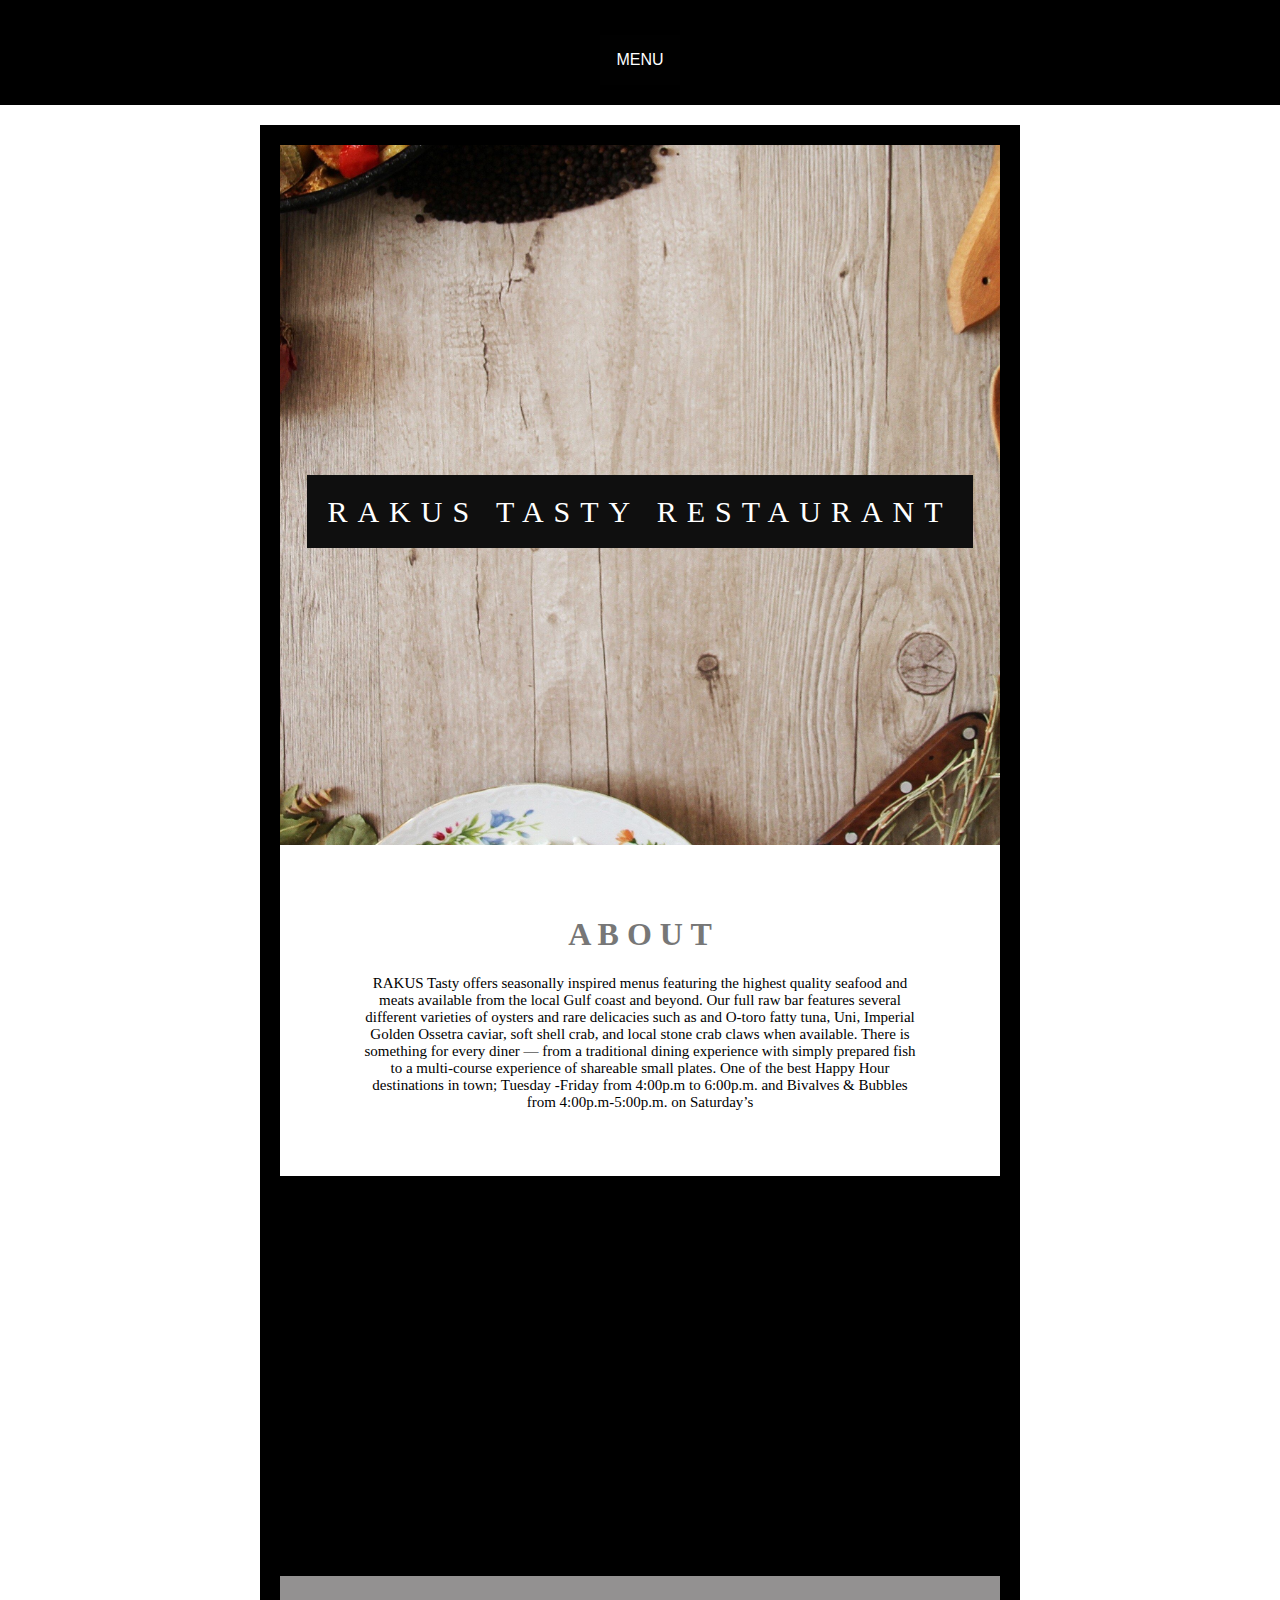
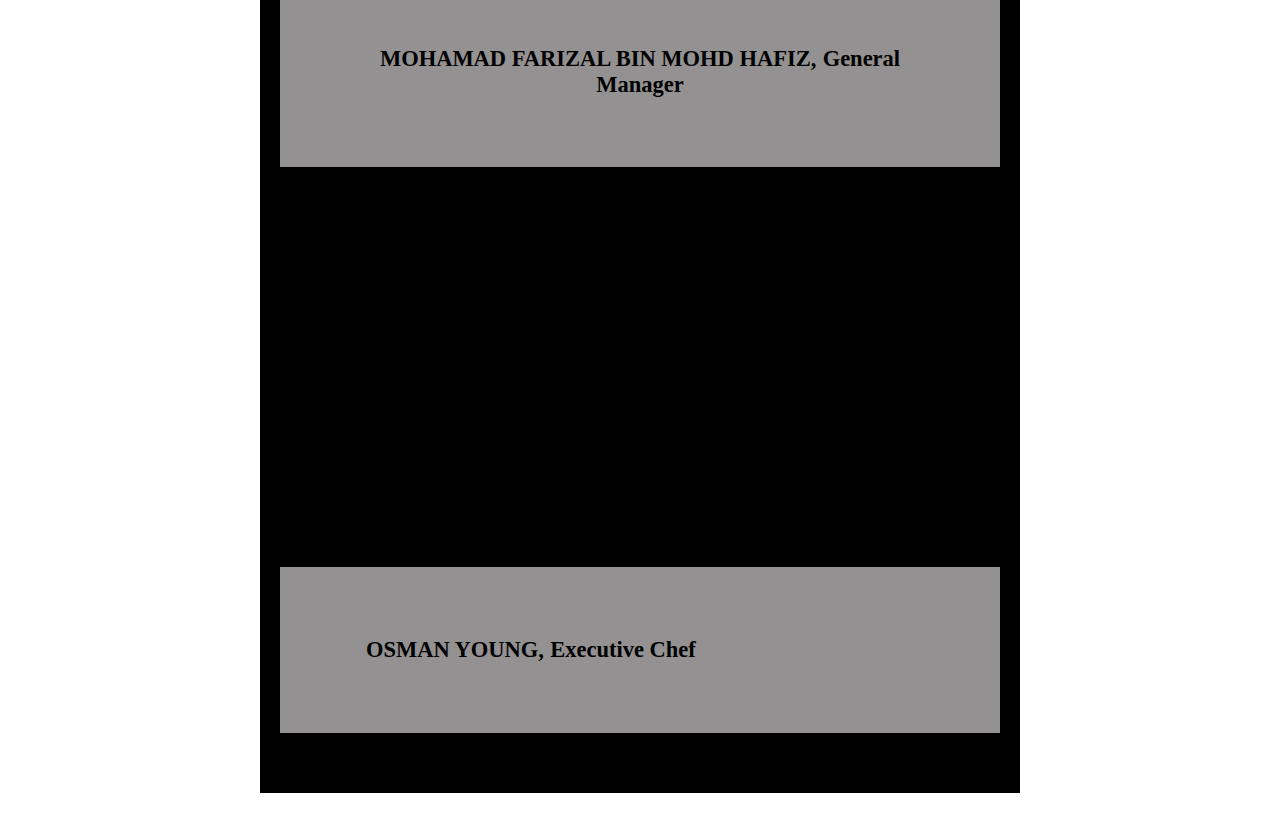
==== index.html @ c604058d "Add files via upload" ====
<!DOCTYPE html>
<html>

  <head>
    <title>My Restaurant</title>
    <link rel="stylesheet" href="style.css">
    <script src="script.js"></script>
  </head>
  <body>


 
 <div class="header">
  <header>
    <p></p>
    <div class="dropdown">
      <button id="myBtn" class="dropbtn">MENU</button>
      <div id="myDropdown" class="dropdown-content">
  
        <a href="menu.html">Menus</a>
    
      </div>
    </div>
    </header>
  </div>

    

    
<main>





  <div class="header">
    <div class="bgimg-1">
      <div class="caption">
      <span class="border">RAKUS TASTY RESTAURANT</span>
      </div>
    </div>
    
    <div style="color: #777;background-color:white;text-align:center;padding:50px 80px;text-align: justify;">
      <h1 style="text-align:center;">A B O U T</h1>
      <p style="text-align: center;" >RAKUS Tasty offers seasonally inspired menus featuring the highest quality seafood and meats available from the local Gulf coast and beyond. Our full raw bar features several different varieties of oysters and rare delicacies such as and O-toro fatty tuna, Uni, Imperial Golden Ossetra caviar, soft shell crab, and local stone crab claws when available. There is something for every diner — from a traditional dining experience with simply prepared fish to a multi-course experience of shareable small plates. One of the best Happy Hour destinations in town; Tuesday -Friday from 4:00p.m to 6:00p.m. and Bivalves & Bubbles from 4:00p.m-5:00p.m. on Saturday’s
        </p>
    </div>
    
    <div class="bgimg-2">
      <div class="caption">
      <span class="border" style="background-color:transparent;font-size:25px;color: #f7f7f7;"></span>
      </div>
    </div>
    
    <div style="position:relative;">
      <div style="background-color:rgba(200, 198, 198, 0.735);text-align:center;padding:50px 80px;text-align: justify;">
    <button id="button">
            <h2><span style="font-family:BLA;">MOHAMAD FARIZAL BIN MOHD HAFIZ,</span>
              <span style='font-family:Lucida Handwriting', cursive;>General Manager</span></h2>
            </button>
            
            <p id="paragraph" style="display: none;">Graduate of the University of Houston in business marketing, Adrian got the hospitality bug early in his career. As a Houston hospitality industry veteran with 28 plus years’ experience, he has worked with some of the most respected restaurateurs in the city. Experienced and knowledgeable as the wine buyer for 1751, Adrian enjoys finding unique wine varietals and wineries from around the world at a price point that makes it easy for everyone to enjoy their favorite bottle. Ask Adrian for that superb glass or great bottle to enjoy with your meal..</p>
      </div>
    </div>
    
    <div class="bgimg-3">
      <div class="caption">
      <span class="border" style="background-color:transparent;font-size:25px;color: #f7f7f7;"></span>
      </div>
    </div>
    
    <div style="position:relative;">
      <div style="background-color:rgb(200, 198, 198, 0.735);text-align:center;padding:50px 80px;text-align: justify;">
      <button id="button2">
            <h2><span style="font-family:BLA;">OSMAN YOUNG,</span>
              <span style='font-family:Lucida Handwriting', cursive;>Executive Chef</span></h2>
            </button>
            
            <p id="paragraph2" style="display: none;">After attending Culinary Institute of America, Young was in Denver at steakhouse Guard & Grace before heading to San Francisco to work at the acclaimed one-star Michael Mina. He then headed to Chicago where he was at Michelin three-star restaurant, Alinea. Young has been in Houston since 2019 where he has spent time at both Guard & Grace and most recently at Sixty Vines. Young brings more than 7 years of experience at Michelin star and fine dining restaurants.</p>
        </div>
      </div>
    </div>
    <div class="footer">
  </main>
 
    
  

  <script>




document.getElementById("myBtn").onclick = function() {myFunction()};


function myFunction() {
  document.getElementById("myDropdown").classList.toggle("show");
}

    var button = document.getElementById("button");
    var text = document.getElementById("button");
    var button2 = document.getElementById("button2");
    var text2 = document.getElementById("button2");
    var paragraph = document.getElementById("paragraph");
    var paragraph2 = document.getElementById("paragraph2");
    var isOn = false;
  
    button.addEventListener("click", function() {
      if (isOn) {
        button.removeEventListener("click", toggleParagraph);
        paragraph.style.display = "none";
        isOn = false;
      } else {
        button.addEventListener("click", toggleParagraph);
        paragraph.style.display = "block";
        isOn = true;
      }
    });
  
    function toggleParagraph() {
      if (paragraph.style.display === "block") {
        paragraph.style.display = "none";
      } else {
        paragraph.style.display = "block";
      }
    }

    text.addEventListener("mouseover", function() {
    text.style.color = "gold";
  });

  text.addEventListener("mouseout", function() {
    text.style.color = "black";
  });
    
    button2.addEventListener("click", function() {
      if (isOn) {
        button2.removeEventListener("click", toggleParagraph);
        paragraph2.style.display = "none";
        isOn = false;
      } else {
        button2.addEventListener("click", toggleParagraph);
        paragraph2.style.display = "block";
        isOn = true;
      }
    });
  
    function toggleParagraph() {
      if (paragraph2.style.display === "block") {
        paragraph2.style.display = "none";
      } else {
        paragraph2.style.display = "block";
      }
    }

    text2.addEventListener("mouseover", function() {
    text2.style.color = "gold";
  });

  text2.addEventListener("mouseout", function() {
    text2.style.color = "black";
  });
  </script>
  

</body>
</html>
---- style.css ----
* {
  box-sizing: border-box;
}

body {
    font-family: 'Times New Roman', Times, serif;
    margin: 0;
    overflow: scroll;
  }
  
  .header {
    background-color: rgb(0, 0, 0);
    color: white;
    padding: 20px;
    text-align: center;
  }

  .header1 {
    background-color: rgb(244, 241, 241);
    color: rgb(7, 0, 0);
    padding: 20px;
    text-align: center;
  }


  .footer {
    background-color: rgb(0, 0, 0);
    color: white;
    padding: 20px;
    text-align: center;
  }
  
  
  main {
    background-color: rgb(255, 255, 255);
    color: white;
    padding: 20px;
    text-align: center;
    
    max-width: 800px;
    margin: 0 auto;
    padding: 20px;
  }

  
  table, th, td {
    border:10px solid rgb(244, 241, 241);
  }
  
  .dropbtn {
    
    background-color: #010101;
    color: white;
    padding: 16px;
    font-size: 16px;
    border: none;
    cursor: pointer;
  }
  
  .dropbtn:hover, .dropbtn:focus {
    background-color: #d73a3a;
  }
  
  .dropdown {
    position: relative;
    display: inline-block;
  }
  
  .dropdown-content {
    
    display: none;
    position: absolute;
    background-color: #f0d2d2;
    min-width: 160px;
    overflow: auto;
    box-shadow: 0px 8px 16px 0px rgba(0,0,0,0.2);
  }
  
  .dropdown-content a {
    
    color: black;
    padding: 12px 16px;
    text-decoration: none;
    display: block;
  }
  
  .dropdown-content a:hover {background-color: #f1f1f1}
  
  .show {display:block;}

  .grid-container {
    display: grid;
    grid-template-columns: 2fr 1fr;
    grid-gap: 20px;
}

button {
  background: none;
border: none;
}
button:hover {
 background-color: none;
}
button {
 color: black;
font-size: 15px;
 
}   
p {
 color: black;
font-size: 15px;

}   
.fakeimg {
  background-color: #aaa;
  width: 100%;
  padding: 20px;
}




.bgimg-1, .bgimg-2, .bgimg-3 {
  position: relative;
  opacity: 1.00;
  background-attachment: fixed;
  background-position: center;
  background-repeat: no-repeat;
  background-size: cover;

}

.bgimg-1 {
  background-image: url("ayam.jpg");
  min-height: 700px;
}

.bgimg-2 {
  background-image: url("backimg1.png");
  min-height: 400px;
}

.bgimg-3 {
  background-image: url("backimg2.png");
  min-height: 400px;
}

.caption {
  position: absolute;
  left: 0;
  top: 50%;   
  width: 100%;
  text-align: center;

}

.caption span.border {
  background-color: rgb(15, 15, 15);
  color: #fff;
  padding: 20px;
  font-size: 30px;
  letter-spacing: 10px;
}
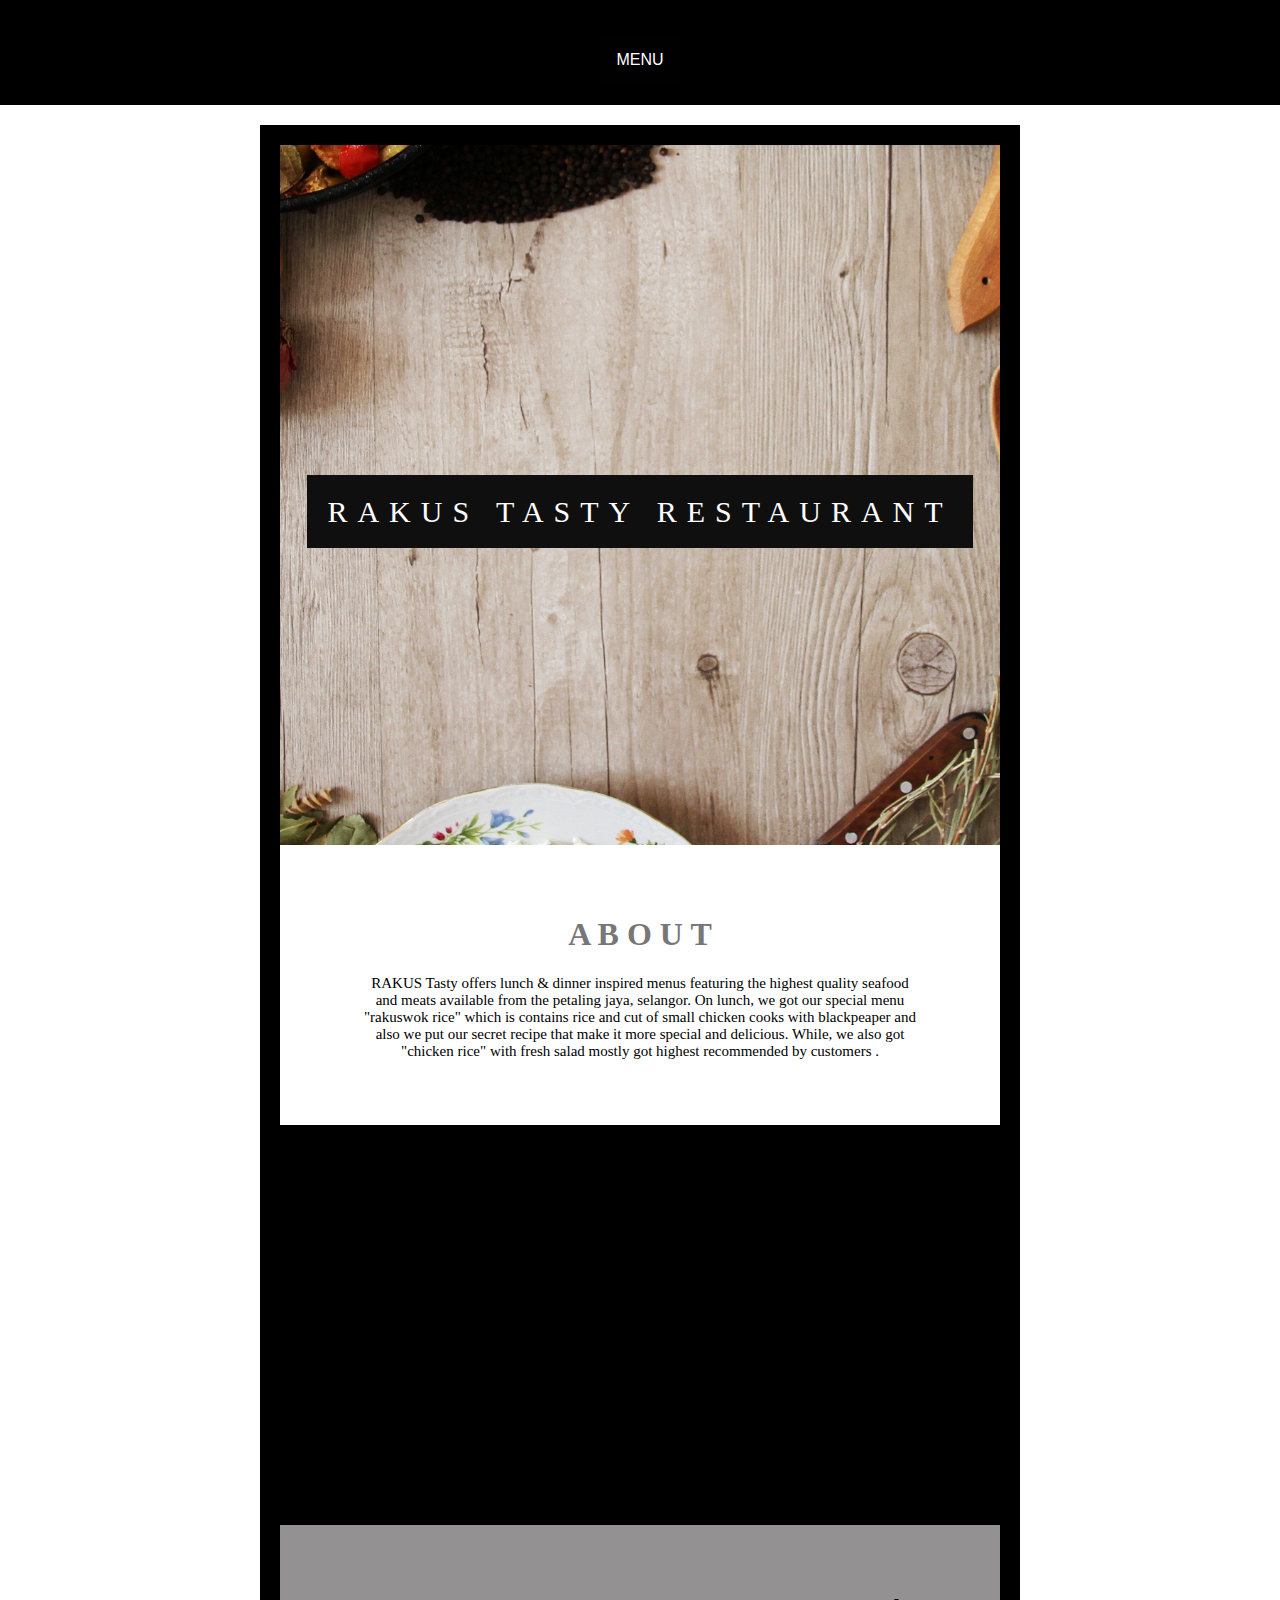
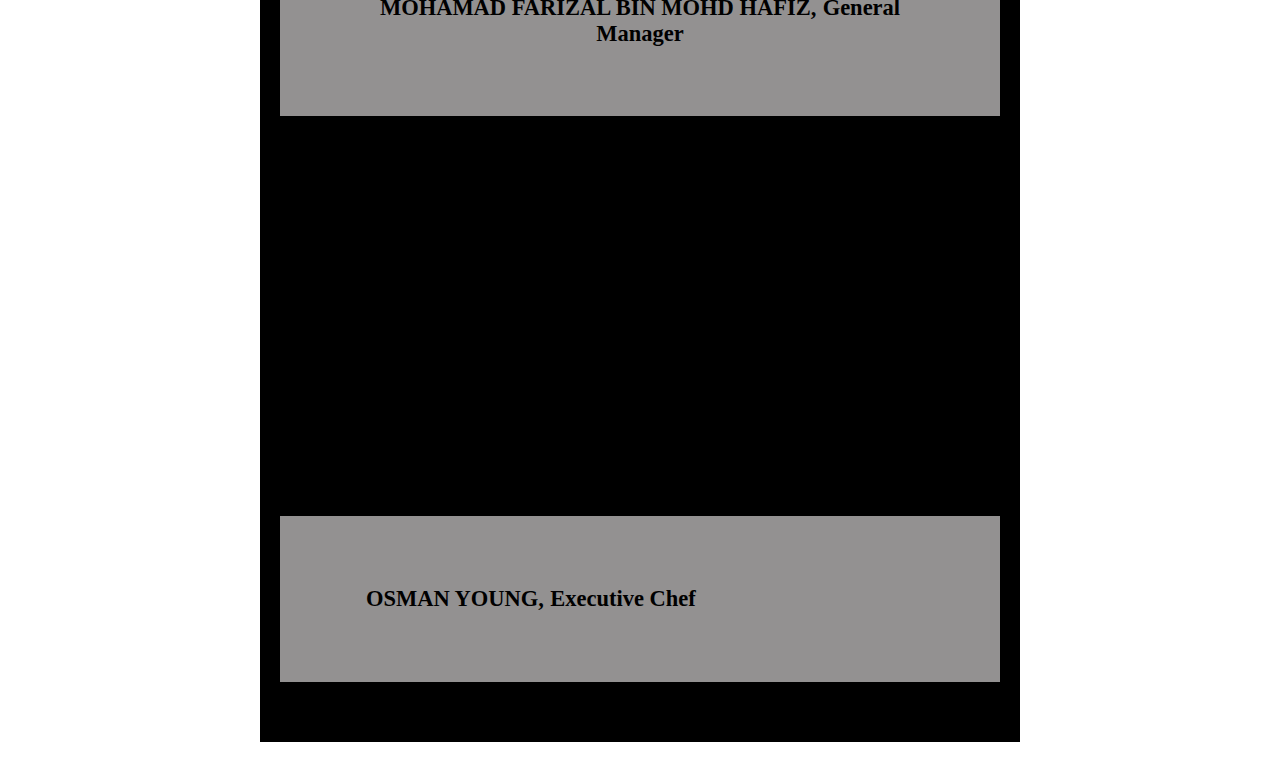
==== commit ee4ed169: "Update index.html" ====
--- a/index.html
+++ b/index.html
@@ -42,8 +42,8 @@
     
     <div style="color: #777;background-color:white;text-align:center;padding:50px 80px;text-align: justify;">
       <h1 style="text-align:center;">A B O U T</h1>
-      <p style="text-align: center;" >RAKUS Tasty offers seasonally inspired menus featuring the highest quality seafood and meats available from the local Gulf coast and beyond. Our full raw bar features several different varieties of oysters and rare delicacies such as and O-toro fatty tuna, Uni, Imperial Golden Ossetra caviar, soft shell crab, and local stone crab claws when available. There is something for every diner — from a traditional dining experience with simply prepared fish to a multi-course experience of shareable small plates. One of the best Happy Hour destinations in town; Tuesday -Friday from 4:00p.m to 6:00p.m. and Bivalves & Bubbles from 4:00p.m-5:00p.m. on Saturday’s
-        </p>
+      <p style="text-align: center;" > RAKUS Tasty offers lunch & dinner inspired menus featuring the highest quality seafood and meats available from the petaling jaya, selangor.
+On lunch,  we  got our special menu "rakuswok rice" which is contains rice and  cut of small chicken  cooks with blackpeaper and also  we put our secret recipe that make it more special and delicious. While, we also got "chicken rice" with fresh salad mostly got highest recommended by customers . </p>
     </div>
     
     <div class="bgimg-2">
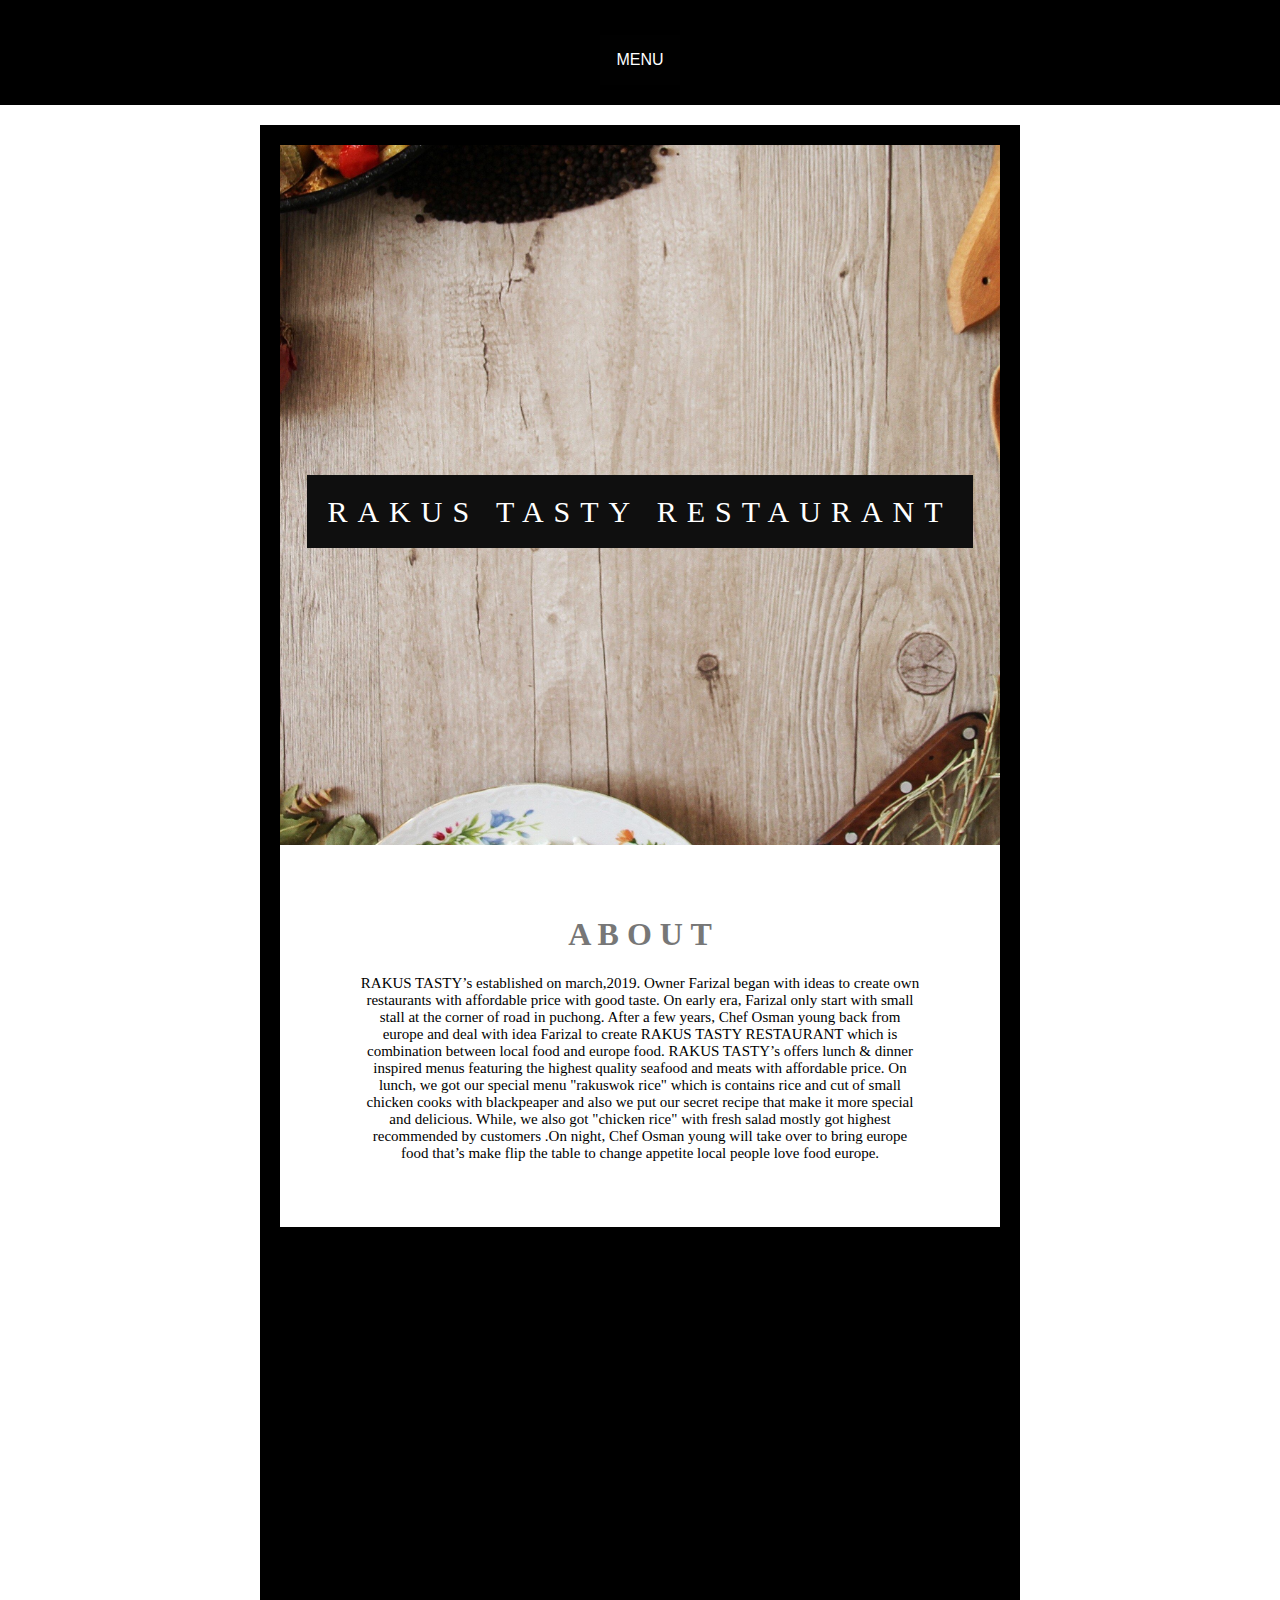
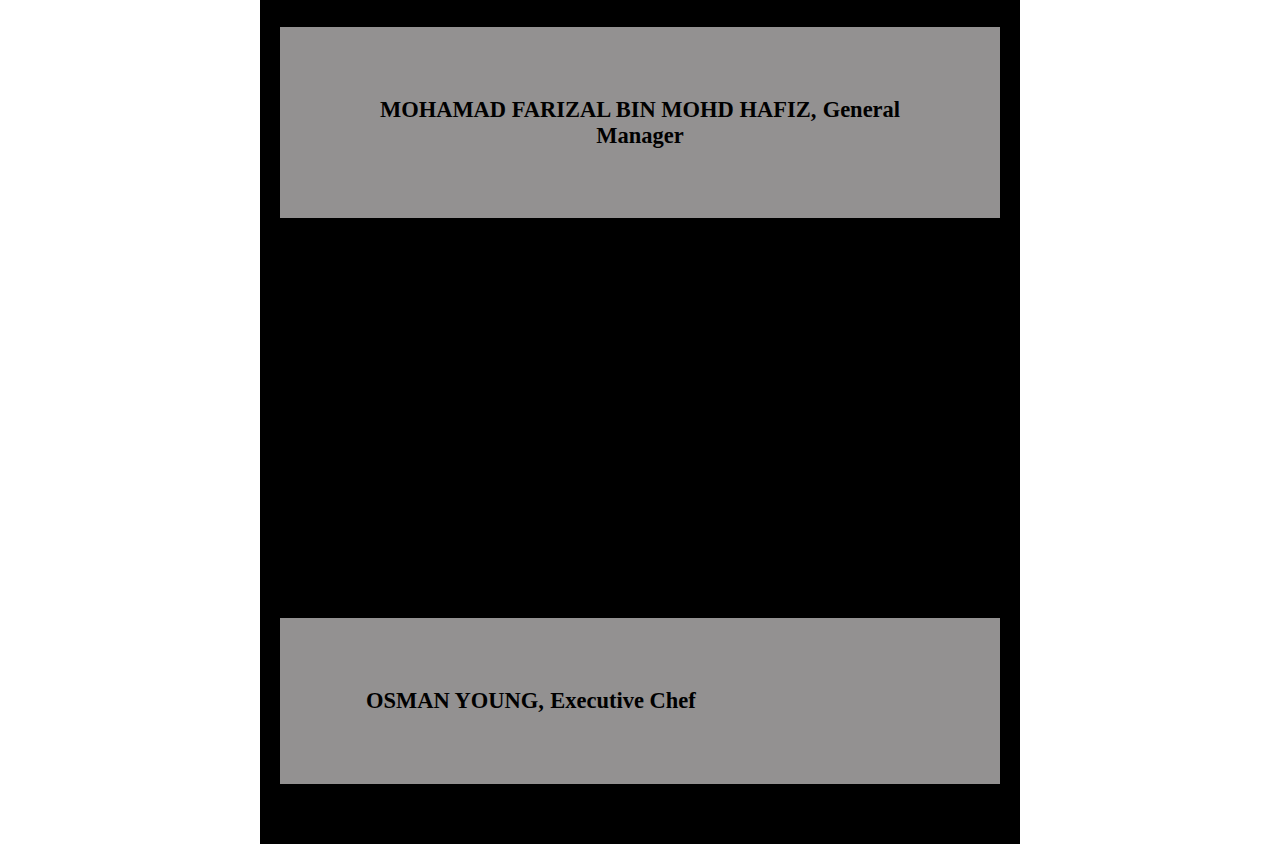
==== commit 433e04a0: "Update index.html" ====
--- a/index.html
+++ b/index.html
@@ -42,8 +42,7 @@
     
     <div style="color: #777;background-color:white;text-align:center;padding:50px 80px;text-align: justify;">
       <h1 style="text-align:center;">A B O U T</h1>
-      <p style="text-align: center;" > RAKUS Tasty offers lunch & dinner inspired menus featuring the highest quality seafood and meats available from the petaling jaya, selangor.
-On lunch,  we  got our special menu "rakuswok rice" which is contains rice and  cut of small chicken  cooks with blackpeaper and also  we put our secret recipe that make it more special and delicious. While, we also got "chicken rice" with fresh salad mostly got highest recommended by customers . </p>
+      <p style="text-align: center;" > RAKUS TASTY’s established on march,2019. Owner Farizal began with ideas to create own restaurants with affordable price with good taste. On early era, Farizal only start with small stall at the corner of road in puchong. After a few years, Chef Osman young back from europe and deal with idea Farizal to create RAKUS TASTY RESTAURANT which is combination between local food and europe food. RAKUS TASTY’s offers lunch & dinner inspired menus featuring the highest quality seafood and meats with affordable price. On lunch, we got our special menu "rakuswok rice" which is contains rice and cut of small chicken cooks with blackpeaper and also we put our secret recipe that make it more special and delicious. While, we also got "chicken rice" with fresh salad mostly got highest recommended by customers .On night, Chef Osman young will take over to bring  europe food that’s make flip the table to change appetite local people love food europe. </p>
     </div>
     
     <div class="bgimg-2">
@@ -59,7 +58,7 @@
               <span style='font-family:Lucida Handwriting', cursive;>General Manager</span></h2>
             </button>
             
-            <p id="paragraph" style="display: none;">Graduate of the University of Houston in business marketing, Adrian got the hospitality bug early in his career. As a Houston hospitality industry veteran with 28 plus years’ experience, he has worked with some of the most respected restaurateurs in the city. Experienced and knowledgeable as the wine buyer for 1751, Adrian enjoys finding unique wine varietals and wineries from around the world at a price point that makes it easy for everyone to enjoy their favorite bottle. Ask Adrian for that superb glass or great bottle to enjoy with your meal..</p>
+            <p id="paragraph" style="display: none;">Graduate of the Universiti Teknologi MARA (UiTM) in business marketing, Farizal got the hospitality bug early in his career. As a Houston hospitality industry veteran with 28 plus years’ experience, he has worked with some of the most respected restaurateurs in the city. Experienced and knowledgeable as the food hunter, Farizal enjoys finding unique and delicious foods  from around the world at a price point . Ask Farizal ,for that great foods we can  enhance more our happiness with love.</p>
       </div>
     </div>
     
@@ -76,7 +75,7 @@
               <span style='font-family:Lucida Handwriting', cursive;>Executive Chef</span></h2>
             </button>
             
-            <p id="paragraph2" style="display: none;">After attending Culinary Institute of America, Young was in Denver at steakhouse Guard & Grace before heading to San Francisco to work at the acclaimed one-star Michael Mina. He then headed to Chicago where he was at Michelin three-star restaurant, Alinea. Young has been in Houston since 2019 where he has spent time at both Guard & Grace and most recently at Sixty Vines. Young brings more than 7 years of experience at Michelin star and fine dining restaurants.</p>
+            <p id="paragraph2" style="display: none;">After attending Culinary Institute of America, Osman Young was in Denver at steakhouse Guard & Grace before heading to San Francisco to work at the acclaimed one-star Michael Mina. He then headed to Chicago where he was at Michelin three-star restaurant, Alinea. Osman Young has been in RAKUS TASTY since 2019 where he has spent time at both Guard & Grace and most recently at Sixty Vines. Young brings more than 7 years of experience at Michelin star and fine dining restaurants.</p>
         </div>
       </div>
     </div>
